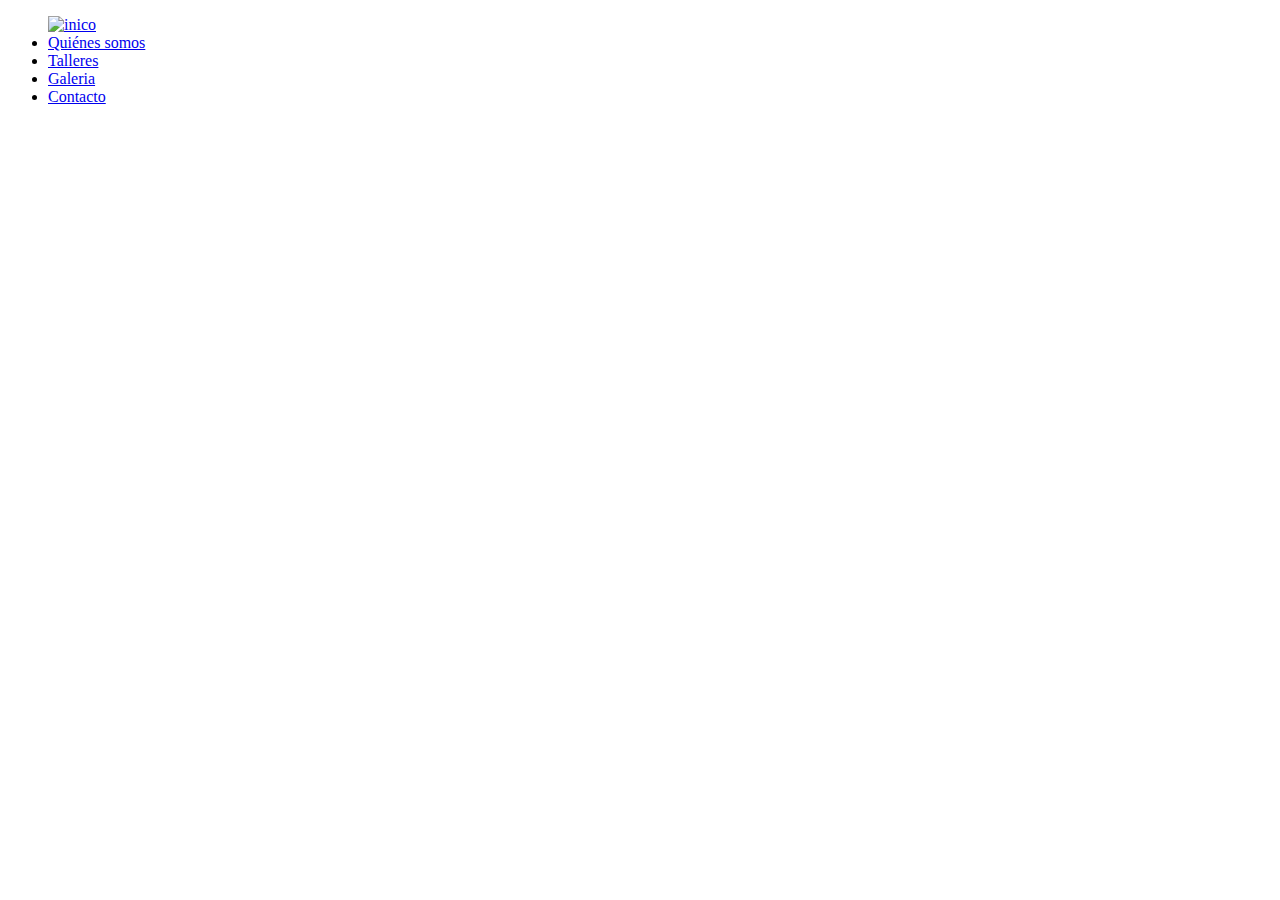
==== index.html @ a101358a "animaciones en talleres" ====
<!DOCTYPE html>
<html lang="en">
<head>
    <meta charset="UTF-8">
    <meta http-equiv="X-UA-Compatible" content="IE=edge">
    <meta name="viewport" content="width=device-width, initial-scale=1.0">
    <title>EIPAAE</title>
    <link rel="shortcut icon" href="./imagenes/rsz_logo.png" type="image/x-icon">
    <link rel="stylesheet" href="./css/style.css">
    <link rel="stylesheet" href="css/animate.css">
</head>
    <body>
        <nav>
            <ul class="listas">
                    <a href="index.html">
                    <img src="./imagenes/soloLogo.png" alt="inico">
                    </a>
                    <li><a href="quienes_somos.html"> Quiénes somos</a></li>
                    <li><a href="talleres.html"> Talleres</a></li>
                    <li><a href="galeria.html"> Galeria</a></li>
                    <li><a href="contacto.html"> Contacto</a></li>
                    </ul>
        </nav>
        <header>
           
        </header>
<main>
     <img src="./imagenes/Logo.jpeg" alt="">
</main>
<footer class="textCenter">
        <a href ="https://www.instagram.com/eipaae.salud/" target="_blank">
            <img src="./imagenes/Instagram_logo.png" alt="" height="60">
        </a>
   
</footer>


    
    </body>
</html>
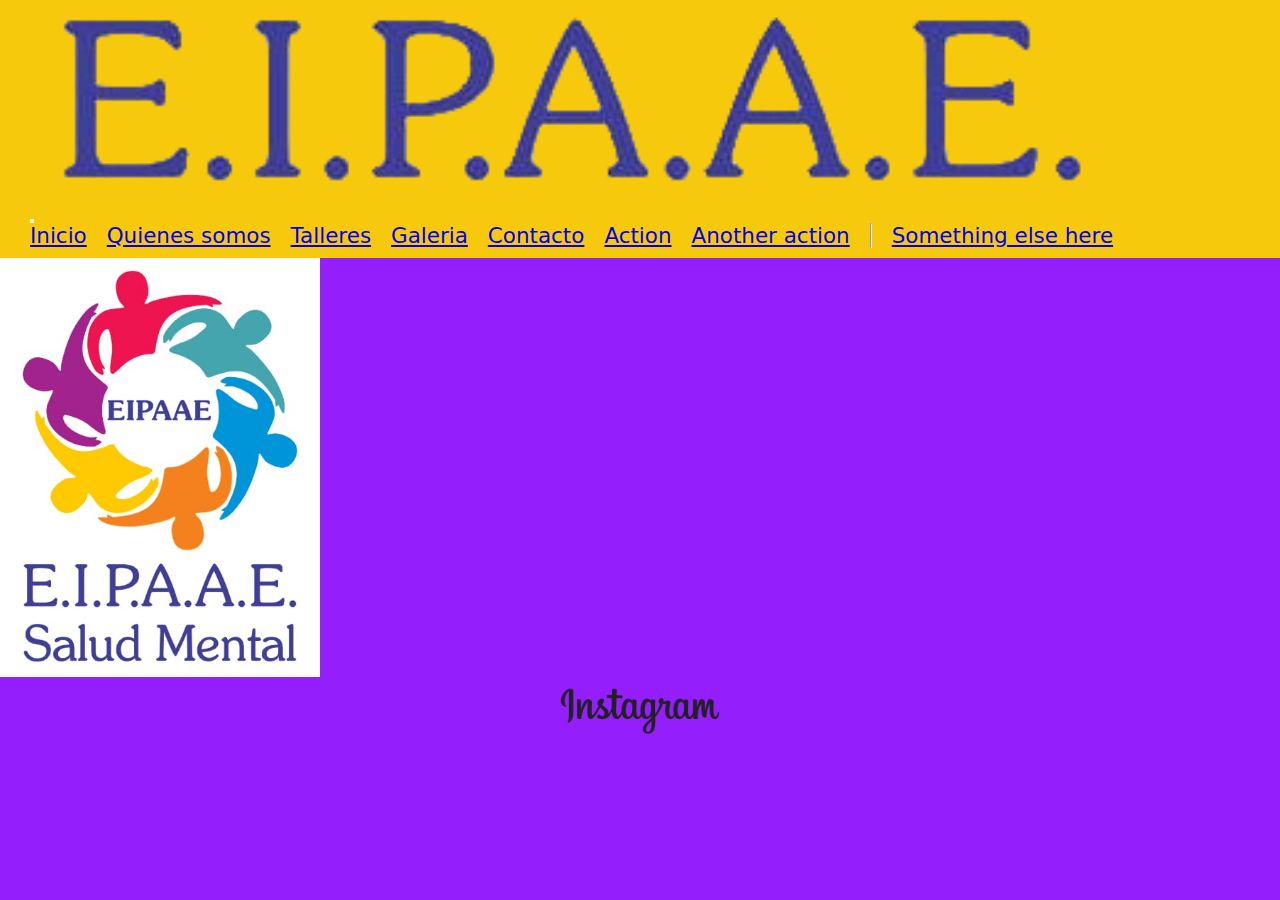
==== commit 1fe8da15: "nav boot" ====
--- a/index.html
+++ b/index.html
@@ -6,21 +6,47 @@
     <meta name="viewport" content="width=device-width, initial-scale=1.0">
     <title>EIPAAE</title>
     <link rel="shortcut icon" href="./imagenes/rsz_logo.png" type="image/x-icon">
+    <link href="https://cdn.jsdelivr.net/npm/bootstrap@5.0.2/dist/css/bootstrap.min.css" rel="stylesheet" integrity="sha384-EVSTQN3/azprG1Anm3QDgpJLIm9Nao0Yz1ztcQTwFspd3yD65VohhpuuCOmLASjC" crossorigin="anonymous">
     <link rel="stylesheet" href="./css/style.css">
     <link rel="stylesheet" href="css/animate.css">
 </head>
     <body>
-        <nav>
-            <ul class="listas">
-                    <a href="index.html">
-                    <img src="./imagenes/soloLogo.png" alt="inico">
-                    </a>
-                    <li><a href="quienes_somos.html"> Quiénes somos</a></li>
-                    <li><a href="talleres.html"> Talleres</a></li>
-                    <li><a href="galeria.html"> Galeria</a></li>
-                    <li><a href="contacto.html"> Contacto</a></li>
-                    </ul>
-        </nav>
+<nav class="navbar navbar-expand-lg" id="nav">
+  <div class="container-fluid">
+    <a class="navbar-brand" href="index.html">
+        <img src="./imagenes/soloLogo.png" alt="inico">
+    </a>
+    <button class="navbar-toggler" type="button" data-bs-toggle="collapse" data-bs-target="#navbarSupportedContent" aria-controls="navbarSupportedContent" aria-expanded="false" aria-label="Toggle navigation">
+      <span class="navbar-toggler-icon"></span>
+    </button>
+    <div class="collapse navbar-collapse" id="navbarSupportedContent">
+      <ul class="navbar-nav me-auto mb-2 mb-lg-0" id="listas">
+        <li class="nav-item">
+          <a class="nav-link active" aria-current="page" href="index.html">Inicio</a>
+        </li>
+        <li class="nav-item">
+          <a class="nav-link" href="quienes_somos.html">Quienes somos</a>
+        </li>
+        <li class="nav-item">
+          <a class="nav-link" href="talleres.html">Talleres</a>
+        </li>
+        <li class="nav-item">
+          <a class="nav-link" href="galeria.html">Galeria</a>
+        </li>
+        <li class="nav-item">
+          <a class="nav-link" href="contacto.html">Contacto</a>
+        </li>
+          <ul class="dropdown-menu" aria-labelledby="navbarDropdown">
+            <li><a class="dropdown-item" href="#">Action</a></li>
+            <li><a class="dropdown-item" href="#">Another action</a></li>
+            <li><hr class="dropdown-divider"></li>
+            <li><a class="dropdown-item" href="#">Something else here</a></li>
+          </ul>
+        </li>
+      </ul>
+    </div>
+  </div>
+</nav>
         <header>
            
         </header>
--- a/css/style.css
+++ b/css/style.css
@@ -0,0 +1,220 @@
+@import url('https://fonts.googleapis.com/css2?family=Roboto:ital,wght@1,300&display=swap');
+@import url('https://fonts.googleapis.com/css2?family=Raleway:wght@200&family=Roboto:ital,wght@1,300&display=swap');
+@import 'animate.css';
+
+*{
+    margin: 0;
+    padding: 0;
+    box-sizing: border-box;
+}
+
+html{
+    font-size: 67%;
+}
+body{
+    background-color: #941FFC;
+}
+#nav{
+	background-color: #F7C90D;
+	position: sticky;
+	top: 0;
+	padding: 10px 30px;
+	display: flex;
+	justify-content: space-between;
+	align-items: center;
+	}
+    nav ul{
+        display: flex;
+
+    }
+    nav ul li{
+        display: flex;
+        margin-right: 20px;
+    }
+    #listas{
+        color: black;
+        text-decoration: none;
+        font-family: system-ui, -apple-system, BlinkMacSystemFont, 'Segoe UI', Roboto, Oxygen, Ubuntu, Cantarell, 'Open Sans', 'Helvetica Neue', sans-serif;
+        font-size: 4rem;
+
+    }
+        nav ul li a:hover{
+            color: blue;
+            font-weight: 600;
+        }
+h1,h2,h3,h4 {
+    font-family: system-ui, -apple-system, BlinkMacSystemFont, 'Segoe UI', Roboto, Oxygen, Ubuntu, Cantarell, 'Open Sans', 'Helvetica Neue', sans-serif;
+}
+h1{
+    font-size: 4rem;
+    color: #F3F70D;
+}
+h2{
+    font-size: 3rem;
+}
+h3{
+    font-size: 2.5rem;
+    background-color: #F7C90D;
+}
+p{
+    line-height: 2rem;
+    font-size: 1.6rem;
+}
+article img{
+    width: 100%;
+}
+.textCenter{
+    text-align: center;
+}
+.quienesSomos{
+    width: auto ;
+    height: 200px;
+    overflow: auto;
+    border: solid black;
+    box-sizing: border-box;
+    margin: 20px 5px;
+    background-color: white;
+}
+
+
+
+.contenedor{
+    display: grid;
+    grid-template-columns: repeat(3, 1fr);
+    grid-template-rows: 50px 30px;
+    grid-gap: 3px;
+ 
+  }
+
+  #nav{
+    grid-area: nav;
+  }
+  #img1{
+    grid-area: img;
+  }
+  #img2{
+    grid-area: img2;
+  }
+  #img3{
+    grid-area: img3;
+  }
+  #nav{
+    grid-area: nav;
+  }
+  #footer{
+    grid-area: pie;
+}
+ #main{
+    grid-area: main;
+ }
+ @media (min-width:360px){
+    nav ul {
+        display: flex;
+        flex-wrap: wrap;
+    }
+    nav img{
+        width: 100%;
+    }
+    main img {
+        width: 100%;
+    }
+    .listas{
+        color: black;
+        text-decoration: none;
+        font-family: system-ui, -apple-system, BlinkMacSystemFont, 'Segoe UI', Roboto, Oxygen, Ubuntu, Cantarell, 'Open Sans', 'Helvetica Neue', sans-serif;
+        font-size: 3rem;
+        }
+    
+    .comoLlegar{
+        display: grid;
+        grid-template-columns: auto;
+        gap: 1em;
+        
+    }
+    .contenedor{
+        display: grid;
+        grid-template-columns: repeat(2, 1fr);
+        grid-template-rows: 50px 30px;
+        grid-template-areas: 
+        "nav nav"
+        "img img"
+        "img img"
+        "img2 img2"
+        "img3 img3"
+        "pie pie";
+    }
+ }
+ 
+  @media (min-width:720px){
+    li{
+        font-size: 3rem;
+    }
+    h2{
+        font-size: 5rem;
+    }
+     p{
+        font-size: 3rem;
+    }
+    article img{
+        width: 40%;
+    }
+    nav img{
+        width: 100%;
+    }
+    main img {
+        width: 90%;
+    }
+    .contenedor{
+        display: grid;
+        grid-template-columns: repeat(2, 1fr);
+        grid-template-rows: 50px 30px;
+        grid-template-areas: 
+        "nav nav"
+        "img img"
+        "img img"
+        "img2 img2"
+        "img3 img3"
+        "pie pie";
+    }
+    .comoLlegar{
+        display: grid;
+        grid-template-columns: auto;
+        gap: 1em;
+         }
+}
+      
+  
+  @media (min-width:1024px){
+    li{
+        font-size: 2rem;
+    }
+    h2{
+        font-size: 3.5rem;
+    }
+    h3{
+        font-size: 2.5rem;
+    }
+    p{
+        font-size: 1.5rem;
+    }
+    article div img{
+        width: 75%;
+    }
+    main img{
+        width: 25%;
+    }
+    .listas{
+        color: black;
+        text-decoration: none;
+        font-family: system-ui, -apple-system, BlinkMacSystemFont, 'Segoe UI', Roboto, Oxygen, Ubuntu, Cantarell, 'Open Sans', 'Helvetica Neue', sans-serif;
+        font-size: 4rem;
+
+    }
+    .contenedor{
+        display: grid;
+        grid-template-columns: repeat(3, 1fr);
+        grid-template-rows: 50px 30px;
+        grid-gap: 3px;
+      
+      }
+  }
